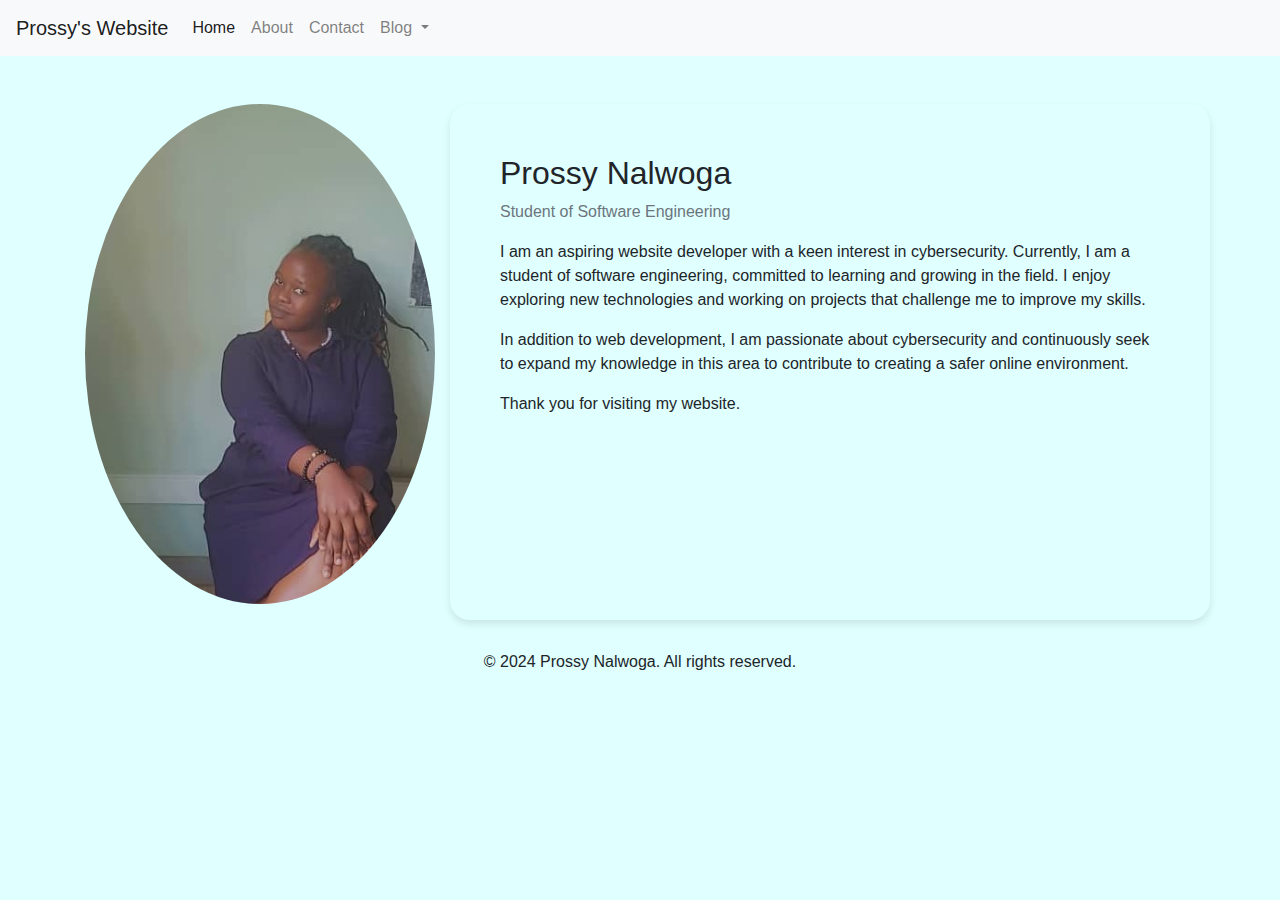
==== index.html @ 04d30a7b "changes" ====
<!DOCTYPE html>
<html lang="en">
<head>
    <meta charset="UTF-8">
    <meta name="viewport" content="width=device-width, initial-scale=1.0">
    <title>Home - Prossy Nalwoga's Personal Website</title>
    <link rel="stylesheet" href="styles.css">
    <link rel="stylesheet" href="https://cdn.jsdelivr.net/npm/bootstrap@4.4.1/dist/css/bootstrap.min.css" integrity="sha384-Vkoo8x4CGsO3+Hhxv8T/Q5PaXtkKtu6ug5TOeNV6gBiFeWPGFN9MuhOf23Q9Ifjh" crossorigin="anonymous">
    <style>
        body {
            background-color: lightcyan;
            font-family: Arial, sans-serif;
            
        }
        header {
            margin-bottom: 20px;
        }
        .profile-img {
            width: 500px;
            height: 500px;
            object-fit: cover;
        }
        .about-section {
            background-color: lightcyan;
            padding: 50px;
            border-radius: 20px;
            box-shadow: 0 4px 8px rgba(0, 0, 0, 0.1);
        }
        footer {
            margin-top: 20px;
            text-align: center;
            padding: 10px;
            background-color: lightcyan;


            
        }
    </style>
</head>
<body>
    <header>
        <nav class="navbar navbar-expand-lg navbar-light bg-light">
            <a class="navbar-brand" href="#">Prossy's Website</a>
            <button class="navbar-toggler" type="button" data-toggle="collapse" data-target="#navbarNavDropdown" aria-controls="navbarNavDropdown" aria-expanded="false" aria-label="Toggle navigation">
              <span class="navbar-toggler-icon"></span>
            </button>
            <div class="collapse navbar-collapse" id="navbarNavDropdown">
              <ul class="navbar-nav">
                <li class="nav-item active">
                  <a class="nav-link" href="index.html">Home <span class="sr-only">(current)</span></a>
                </li>
                <li class="nav-item">
                  <a class="nav-link" href="about.html">About</a>
                </li>
                <li class="nav-item">
                  <a class="nav-link" href="contact.html">Contact</a>
                </li>
                <li class="nav-item dropdown">
                  <a class="nav-link dropdown-toggle" href="#" id="navbarDropdownMenuLink" role="button" data-toggle="dropdown" aria-haspopup="true" aria-expanded="false">
                    Blog
                  </a>
                  <div class="dropdown-menu" aria-labelledby="navbarDropdownMenuLink">
                    <a class="dropdown-item" href="blogs.html">Blogs</a>
                    <a class="dropdown-item" href="#">Another action</a>
                    <a class="dropdown-item" href="#">Something else here</a>
                  </div>
                </li>
              </ul>
            </div>
          </nav>
    </header>

    <main class="container mt-5">
        <div class="row">
            <div class="col-md-4 text-center">
                <img src="love.jpg" class="img-fluid rounded-circle profile-img mb-3" alt="Prossy Nalwoga">
            </div>
            <div class="col-md-8 about-section">
                <h2>Prossy Nalwoga</h2>
                <p  class="text-muted">Student of Software Engineering </b></p>
                <p>I am an aspiring website developer with a keen interest in cybersecurity. Currently, I am a student of software engineering, committed to learning and growing in the field. I enjoy exploring new technologies and working on projects that challenge me to improve my skills.</p>
                <p>In addition to web development, I am passionate about cybersecurity and continuously seek to expand my knowledge in this area to contribute to creating a safer online environment.</p>
                <p>Thank you for visiting my website. </p>
            </div>
        </div>
    </main>

    <footer>
        <p>&copy; 2024 Prossy Nalwoga. All rights reserved.</p>
    </footer>

    <script src="https://cdn.jsdelivr.net/npm/bootstrap@4.4.1/dist/js/bootstrap.min.js" integrity="sha384-qLa0M1La8aMGEr1eS/RnyG2A/qlNR5Q7z80EoNLgksCjmKXGJ+69+Z4/G6jQla4Q" crossorigin="anonymous"></script>
</body>
</html>
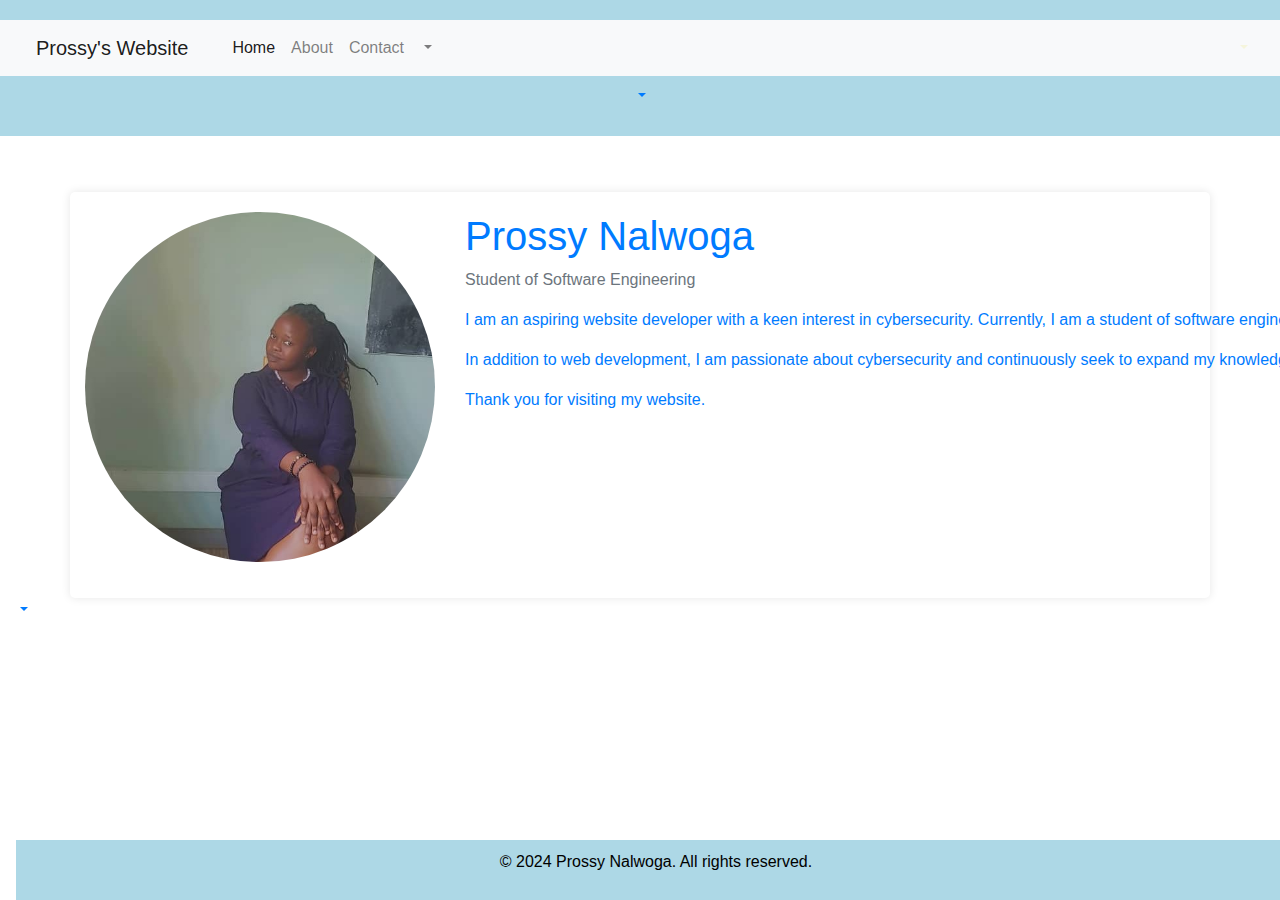
==== commit 46c6e3b0: "changes" ====
--- a/index.html
+++ b/index.html
@@ -4,38 +4,9 @@
     <meta charset="UTF-8">
     <meta name="viewport" content="width=device-width, initial-scale=1.0">
     <title>Home - Prossy Nalwoga's Personal Website</title>
-    <link rel="stylesheet" href="styles.css">
+    <link rel="stylesheet" href="prossy.css">
     <link rel="stylesheet" href="https://cdn.jsdelivr.net/npm/bootstrap@4.4.1/dist/css/bootstrap.min.css" integrity="sha384-Vkoo8x4CGsO3+Hhxv8T/Q5PaXtkKtu6ug5TOeNV6gBiFeWPGFN9MuhOf23Q9Ifjh" crossorigin="anonymous">
-    <style>
-        body {
-            background-color: lightcyan;
-            font-family: Arial, sans-serif;
-            
-        }
-        header {
-            margin-bottom: 20px;
-        }
-        .profile-img {
-            width: 500px;
-            height: 500px;
-            object-fit: cover;
-        }
-        .about-section {
-            background-color: lightcyan;
-            padding: 50px;
-            border-radius: 20px;
-            box-shadow: 0 4px 8px rgba(0, 0, 0, 0.1);
-        }
-        footer {
-            margin-top: 20px;
-            text-align: center;
-            padding: 10px;
-            background-color: lightcyan;
 
-
-            
-        }
-    </style>
 </head>
 <body>
     <header>
@@ -57,26 +28,25 @@
                 </li>
                 <li class="nav-item dropdown">
                   <a class="nav-link dropdown-toggle" href="#" id="navbarDropdownMenuLink" role="button" data-toggle="dropdown" aria-haspopup="true" aria-expanded="false">
-                    Blog
-                  </a>
-                  <div class="dropdown-menu" aria-labelledby="navbarDropdownMenuLink">
-                    <a class="dropdown-item" href="blogs.html">Blogs</a>
-                    <a class="dropdown-item" href="#">Another action</a>
-                    <a class="dropdown-item" href="#">Something else here</a>
+            
                   </div>
                 </li>
               </ul>
             </div>
           </nav>
-    </header>
+        </header>
+     <style></style>
 
+
+
+   </style>
     <main class="container mt-5">
         <div class="row">
             <div class="col-md-4 text-center">
                 <img src="love.jpg" class="img-fluid rounded-circle profile-img mb-3" alt="Prossy Nalwoga">
             </div>
             <div class="col-md-8 about-section">
-                <h2>Prossy Nalwoga</h2>
+                <h1>Prossy Nalwoga</h1>
                 <p  class="text-muted">Student of Software Engineering </b></p>
                 <p>I am an aspiring website developer with a keen interest in cybersecurity. Currently, I am a student of software engineering, committed to learning and growing in the field. I enjoy exploring new technologies and working on projects that challenge me to improve my skills.</p>
                 <p>In addition to web development, I am passionate about cybersecurity and continuously seek to expand my knowledge in this area to contribute to creating a safer online environment.</p>
--- a/prossy.css
+++ b/prossy.css
@@ -0,0 +1,109 @@
+/* Basic Reset */
+* {
+    margin: 0;
+    padding: 0;
+    box-sizing: border-box;
+}
+
+/* Body Styling */
+body {
+    font-family: Arial, sans-serif;
+    line-height: 1.6;
+    background-color: blue;
+    color: bisque;
+}
+
+/* Header Styling */
+header {
+    background: lightblue;
+    color: grey;
+    padding: 20px 0;
+    text-align: center;
+}
+
+header h1 { 
+     h1 {
+        font-family: 'Lobster', cursive; /* Decorative font */
+        font-size: 3rem; /* Large size */
+        font-weight: 200px; /* Normal weight */
+        color: blue; /* Primary color */
+        text-shadow: 2px 2px 4px bisque(0, 0, 0, 0.1); /* Subtle text shadow */
+        margin-bottom: 20px; /* Spacing below heading */
+        letter-spacing: 3px; /* Slightly increased letter spacing */
+    }
+    h2 {
+        font-family: 'Roboto', sans-serif; /* Clean and modern font */
+        font-size: 3rem; /* Smaller than h1 */
+        font-weight: 200px; /* Bold weight */
+        color: blue; /* Accent color */
+        margin-bottom: 15px; /* Spacing below heading */
+        letter-spacing: 0.5px; /* Slightly increased letter spacing */
+        line-height: 1.3; /* Line height for readability */
+    }
+
+    body {
+        font-family: 'Roboto', sans-serif; /* Same font for body text */
+        font-size: 1rem; /* Base font size */
+        color:black; /* Body text color */
+        line-height: 1.6; /* Line height for readability */
+        background-color: bisque /* Light background color */
+        padding 20px/* Padding around the content */
+    }
+}
+
+
+
+
+
+
+
+
+
+
+
+
+
+
+/* Navigation Styling */
+nav {
+    background: lavender;
+    padding: 20px 0;
+    text-align: center;
+}
+
+nav a {
+    color: beige;
+    text-decoration: none;
+    padding: 10px 20px;
+    display: inline-block;
+}
+
+nav a:hover {
+    background: lemonchiffon;
+}
+
+/* Main Content Styling */
+main {
+    padding: 20px;
+}
+
+/* Footer Styling */
+footer {
+    background: lightblue;
+    color:black;
+    text-align: center;
+    padding: 10px 0;
+    position: fixed;
+    width: 100%;
+    bottom: 0;
+}
+
+/* Example Class for a Container */
+.container {
+    max-width: 1200px;
+    margin: 0 auto;
+    padding: 20px;
+    background: #ffffff;
+    border-radius: 5px;
+    box-shadow: 0 0 10px rgba(0, 0, 0, 0.1);
+}
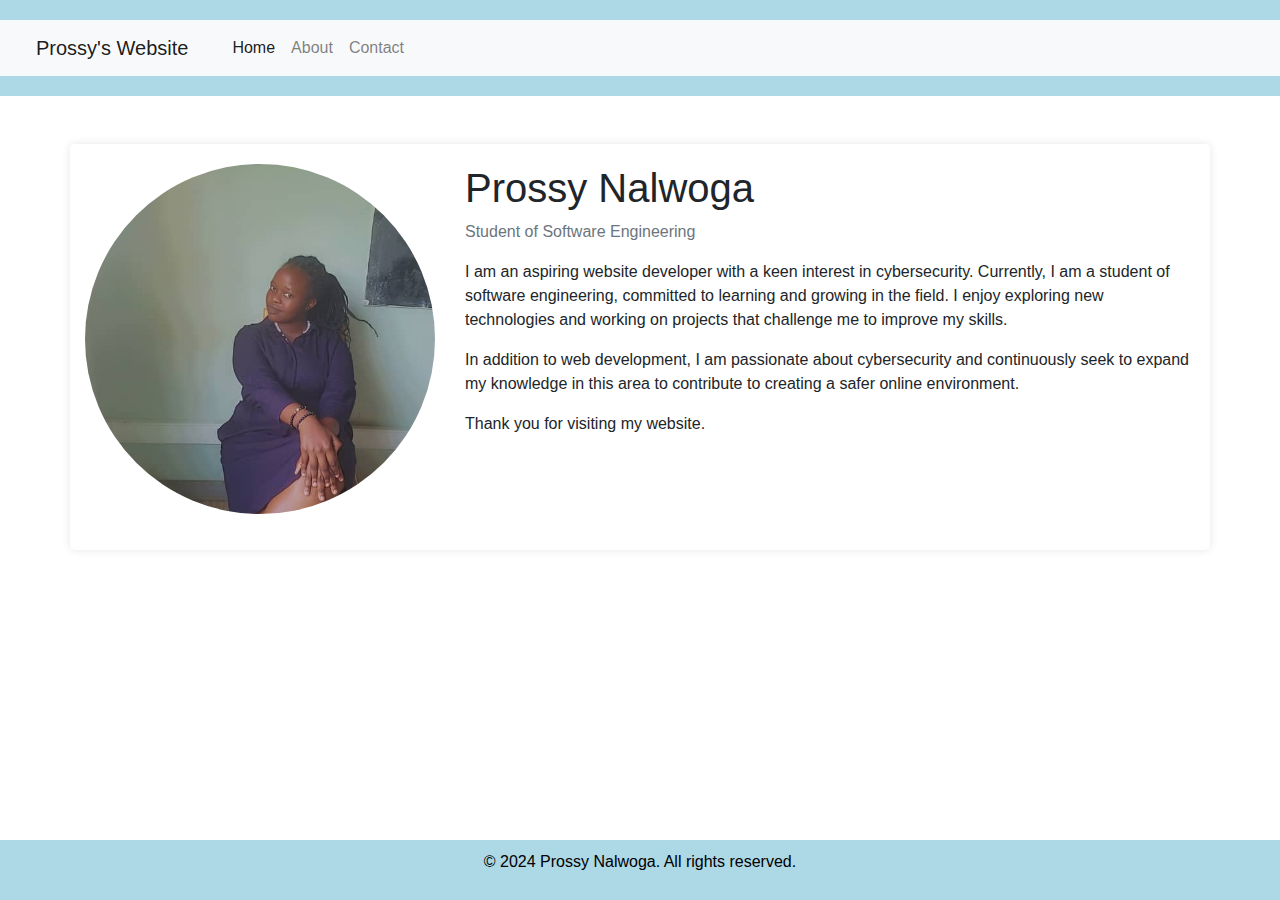
==== commit 085dd6f3: "changes" ====
--- a/index.html
+++ b/index.html
@@ -26,8 +26,7 @@
                 <li class="nav-item">
                   <a class="nav-link" href="contact.html">Contact</a>
                 </li>
-                <li class="nav-item dropdown">
-                  <a class="nav-link dropdown-toggle" href="#" id="navbarDropdownMenuLink" role="button" data-toggle="dropdown" aria-haspopup="true" aria-expanded="false">
+                
             
                   </div>
                 </li>
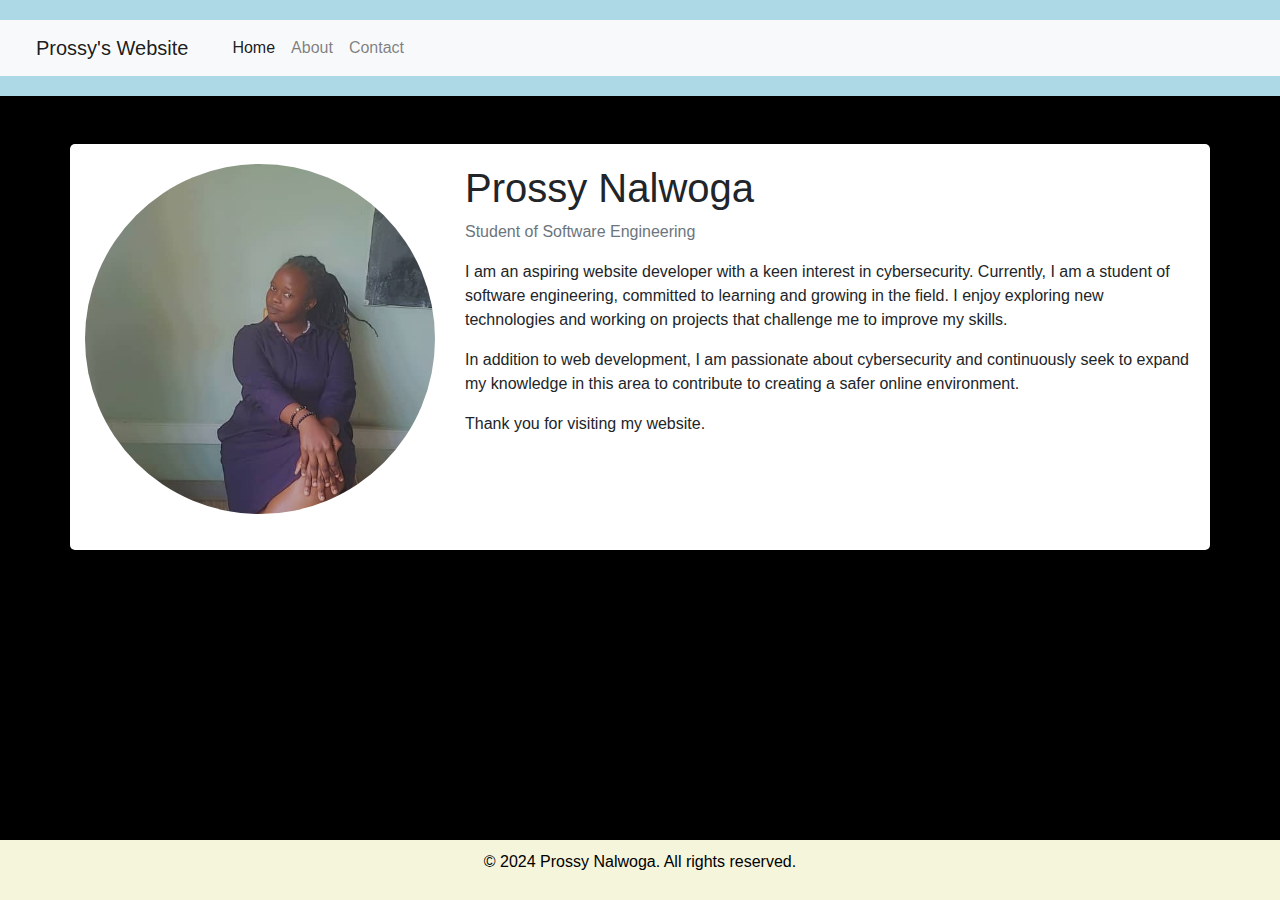
==== commit 4149769a: "changes to files" ====
--- a/index.html
+++ b/index.html
@@ -34,8 +34,34 @@
             </div>
           </nav>
         </header>
-     <style></style>
-
+     <style>
+     body {
+      background-color: black;
+      font-family: Arial, sans-serif;
+  }
+  header {
+      margin-bottom: 20px;
+  }
+  .contact-section {
+      background-color: #fff;
+      padding: 30px;
+      border-radius: 10px;
+      box-shadow: 0 4px 8px rgba(0, 0, 0, 0.1);
+  }
+  footer {
+      margin-top: 20px;
+      text-align: center;
+      padding: 10px;
+      background-color: beige;
+  }
+  .btn-custom {
+      background-color: #007bff;
+      color: white;
+      border: none;
+  }
+  .btn-custom:hover {
+      background-color: #0056b3;
+  }
 
 
    </style>
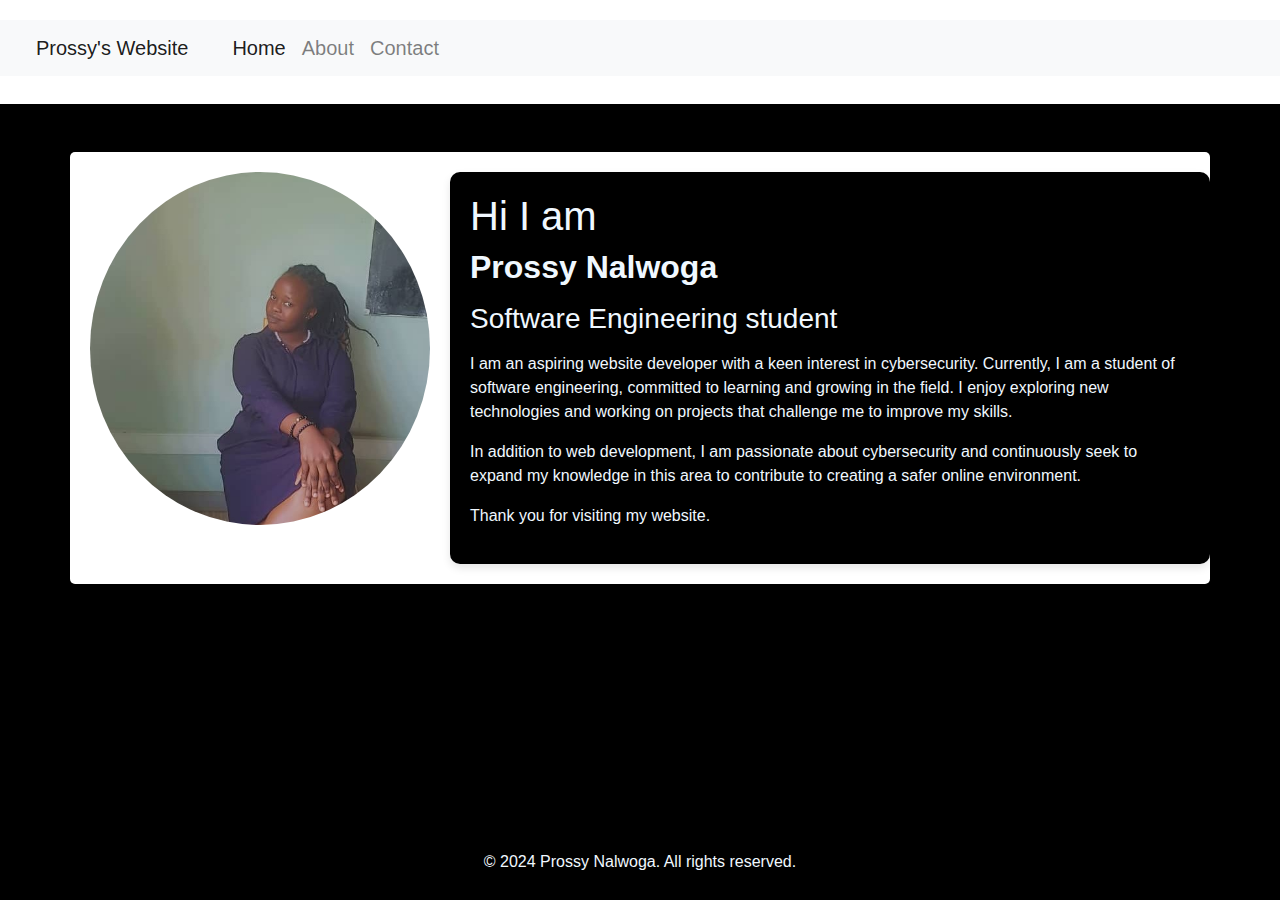
==== commit 06f55564: "changes" ====
--- a/index.html
+++ b/index.html
@@ -6,84 +6,97 @@
     <title>Home - Prossy Nalwoga's Personal Website</title>
     <link rel="stylesheet" href="prossy.css">
     <link rel="stylesheet" href="https://cdn.jsdelivr.net/npm/bootstrap@4.4.1/dist/css/bootstrap.min.css" integrity="sha384-Vkoo8x4CGsO3+Hhxv8T/Q5PaXtkKtu6ug5TOeNV6gBiFeWPGFN9MuhOf23Q9Ifjh" crossorigin="anonymous">
+    <style>
+        body {
+            background-color: black;
+            font-family: Arial, sans-serif;
+          h1 font-size: 64px;
 
+        }
+        h1 
+        header {
+            margin-bottom: 20px;
+        }
+        .profile-img {
+            width: 200px;
+            height: 200px;
+            object-fit: cover;
+        }
+        .about-section {
+            background-color: black;
+            padding: 20px;
+            border-radius: 10px;
+            box-shadow: 0 4px 8px rgba(0, 0, 0, 0.1);
+            color: aliceblue;
+        }
+        footer {
+            margin-top: 20px;
+            text-align: center;
+            padding: 10px;
+            background-color: black;
+            color: aliceblue;
+        }
+    </style>
+        
 </head>
 <body>
     <header>
-        <nav class="navbar navbar-expand-lg navbar-light bg-light">
+    <h1>
+        <nav class="navbar navbar-expand-lg navbar-light bg-light" style="font-size: 20px;">
             <a class="navbar-brand" href="#">Prossy's Website</a>
             <button class="navbar-toggler" type="button" data-toggle="collapse" data-target="#navbarNavDropdown" aria-controls="navbarNavDropdown" aria-expanded="false" aria-label="Toggle navigation">
-              <span class="navbar-toggler-icon"></span>
+                <span class="navbar-toggler-icon"></span>
             </button>
-            <div class="collapse navbar-collapse" id="navbarNavDropdown">
-              <ul class="navbar-nav">
-                <li class="nav-item active">
-                  <a class="nav-link" href="index.html">Home <span class="sr-only">(current)</span></a>
-                </li>
-                <li class="nav-item">
-                  <a class="nav-link" href="about.html">About</a>
-                </li>
-                <li class="nav-item">
-                  <a class="nav-link" href="contact.html">Contact</a>
-                </li>
-                
-            
-                  </div>
-                </li>
-              </ul>
+            <div class ="collapse navbar-collapse" id="navbarNavDropdown">
+                <ul class="navbar-nav">
+                    <li class="nav-item active">
+                        <a class="nav-link" href="index.html">Home <span class="sr-only">(current)</span></a>
+                    </li>
+                    <li class="nav-item">
+                        <a class="nav-link" href="about.html">About</a>
+                    </li>
+                    <li class="nav-item">
+                        <a class="nav-link" href="contact.html">Contact</a>
+                    </li>
+                </ul>
             </div>
-          </nav>
-        </header>
-     <style>
-     body {
-      background-color: black;
-      font-family: Arial, sans-serif;
-  }
-  header {
-      margin-bottom: 20px;
-  }
-  .contact-section {
-      background-color: #fff;
-      padding: 30px;
-      border-radius: 10px;
-      box-shadow: 0 4px 8px rgba(0, 0, 0, 0.1);
-  }
-  footer {
-      margin-top: 20px;
-      text-align: center;
-      padding: 10px;
-      background-color: beige;
-  }
-  .btn-custom {
-      background-color: #007bff;
-      color: white;
-      border: none;
-  }
-  .btn-custom:hover {
-      background-color: #0056b3;
-  }
-
-
-   </style>
+        </nav>
+    </header> 
+    
     <main class="container mt-5">
         <div class="row">
             <div class="col-md-4 text-center">
-                <img src="love.jpg" class="img-fluid rounded-circle profile-img mb-3" alt="Prossy Nalwoga">
+                <img src="love.jpg" class="img-fluid rounded-circle profile-img mb-3" alt="Prossy Nalwoga" style="width: 97%; height: 90%;">
             </div>
-            <div class="col-md-8 about-section">
-                <h1>Prossy Nalwoga</h1>
-                <p  class="text-muted">Student of Software Engineering </b></p>
-                <p>I am an aspiring website developer with a keen interest in cybersecurity. Currently, I am a student of software engineering, committed to learning and growing in the field. I enjoy exploring new technologies and working on projects that challenge me to improve my skills.</p>
+            <div  class="col-md-8 about-section">
+                <h1 strong>Hi I am</strong></h1>
+                <h2><strong>Prossy Nalwoga</strong></h2>
+                <p  class="text-muted"><h3>Software Engineering student</h3></p>
+                <p style="border: 0cap;">I am an aspiring website developer with a keen interest in cybersecurity. Currently, I am a student of software engineering, committed to learning and growing in the field. I enjoy exploring new technologies and working on projects that challenge me to improve my skills.</p>
                 <p>In addition to web development, I am passionate about cybersecurity and continuously seek to expand my knowledge in this area to contribute to creating a safer online environment.</p>
-                <p>Thank you for visiting my website. </p>
+                <p>Thank you for visiting my website.</p>
             </div>
         </div>
     </main>
-
-    <footer>
+    <footer >
         <p>&copy; 2024 Prossy Nalwoga. All rights reserved.</p>
     </footer>
-
-    <script src="https://cdn.jsdelivr.net/npm/bootstrap@4.4.1/dist/js/bootstrap.min.js" integrity="sha384-qLa0M1La8aMGEr1eS/RnyG2A/qlNR5Q7z80EoNLgksCjmKXGJ+69+Z4/G6jQla4Q" crossorigin="anonymous"></script>
+    <script src="https://code.jquery.com/jquery-3.6.0.min.js"></script>
+    <script src="https://cdn.jsdelivr.net/npm/bootstrap@4.4.1/dist/js/bootstrap.bundle.min.js" integrity="sha384-pzjw8f+ua7Kw1TIqQU0t8X75jR0frZH7A9Gmp4H5u7p4MQoxN6r+f5LvmH7tIep9" crossorigin="anonymous"></script>
+    <script>
+        $(document).ready(function() {
+            $('a.nav-link').on('click', function(event) {
+                if (this.hash !== "") {
+                    event.preventDefault();
+                    var hash = this.hash;
+                    $('html, body').animate({
+                        scrollTop: $(hash).offset().top
+                    }, 800, function() {
+                        window.location.hash = hash;
+                    });
+                }
+            });
+        });
+    </script>
 </body>
 </html>
--- a/prossy.css
+++ b/prossy.css
@@ -1,21 +1,16 @@
-/* Basic Reset */
-* {
-    margin: 0;
-    padding: 0;
-    box-sizing: border-box;
-}
 
-/* Body Styling */
 body {
     font-family: Arial, sans-serif;
     line-height: 1.6;
-    background-color: blue;
-    color: bisque;
+    background-color:black
+    padding: 20px;
+    font size:20PX
+
 }
 
 /* Header Styling */
 header {
-    background: lightblue;
+    background: white;
     color: grey;
     padding: 20px 0;
     text-align: center;
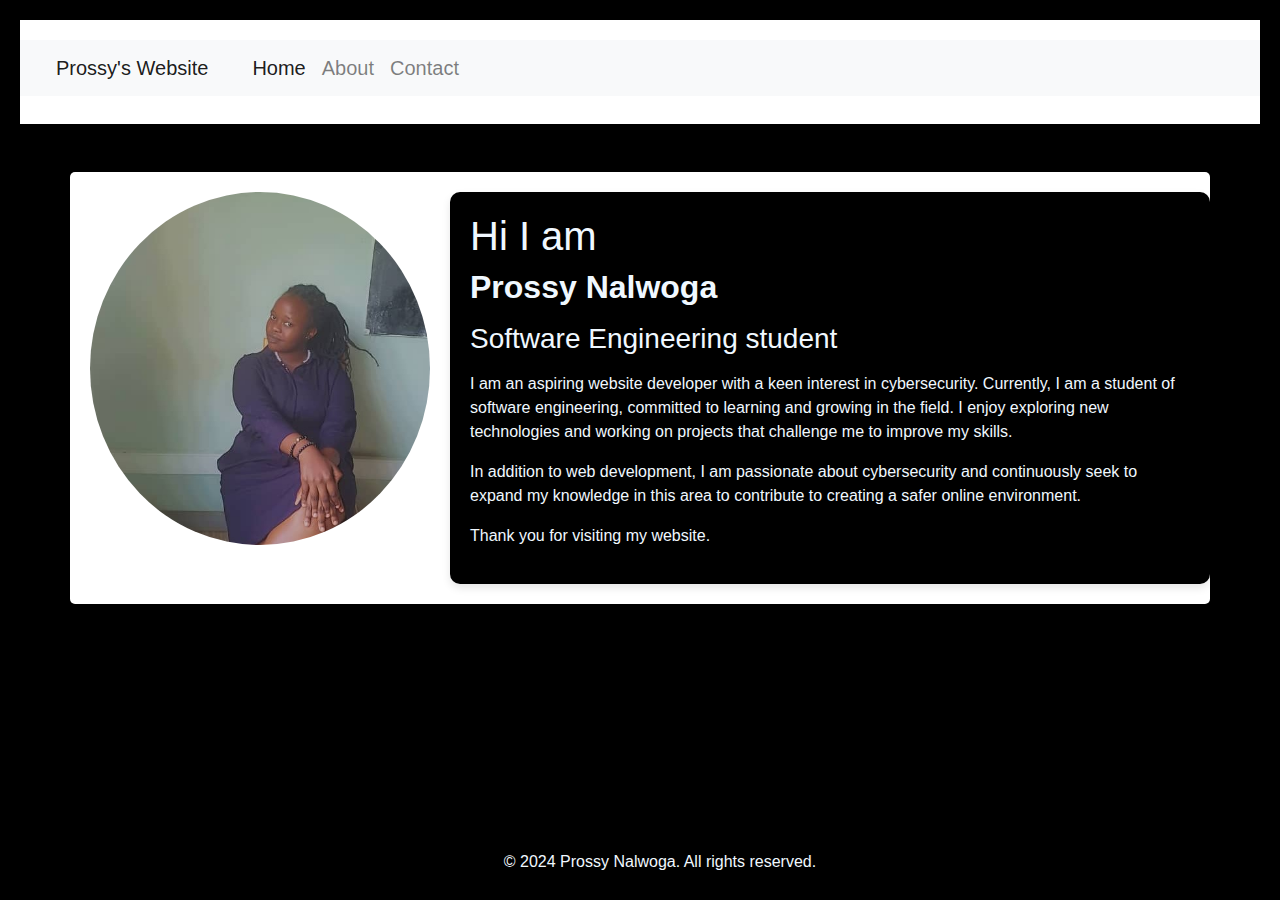
==== commit 7543bfa4: "changes made" ====
--- a/index.html
+++ b/index.html
@@ -10,10 +10,10 @@
         body {
             background-color: black;
             font-family: Arial, sans-serif;
-          h1 font-size: 64px;
+          
 
         }
-        h1 
+        
         header {
             margin-bottom: 20px;
         }
--- a/prossy.css
+++ b/prossy.css
@@ -2,9 +2,9 @@
 body {
     font-family: Arial, sans-serif;
     line-height: 1.6;
-    background-color:black
+    background-color:black;
     padding: 20px;
-    font size:20PX
+    font-size:20px;
 
 }
 
